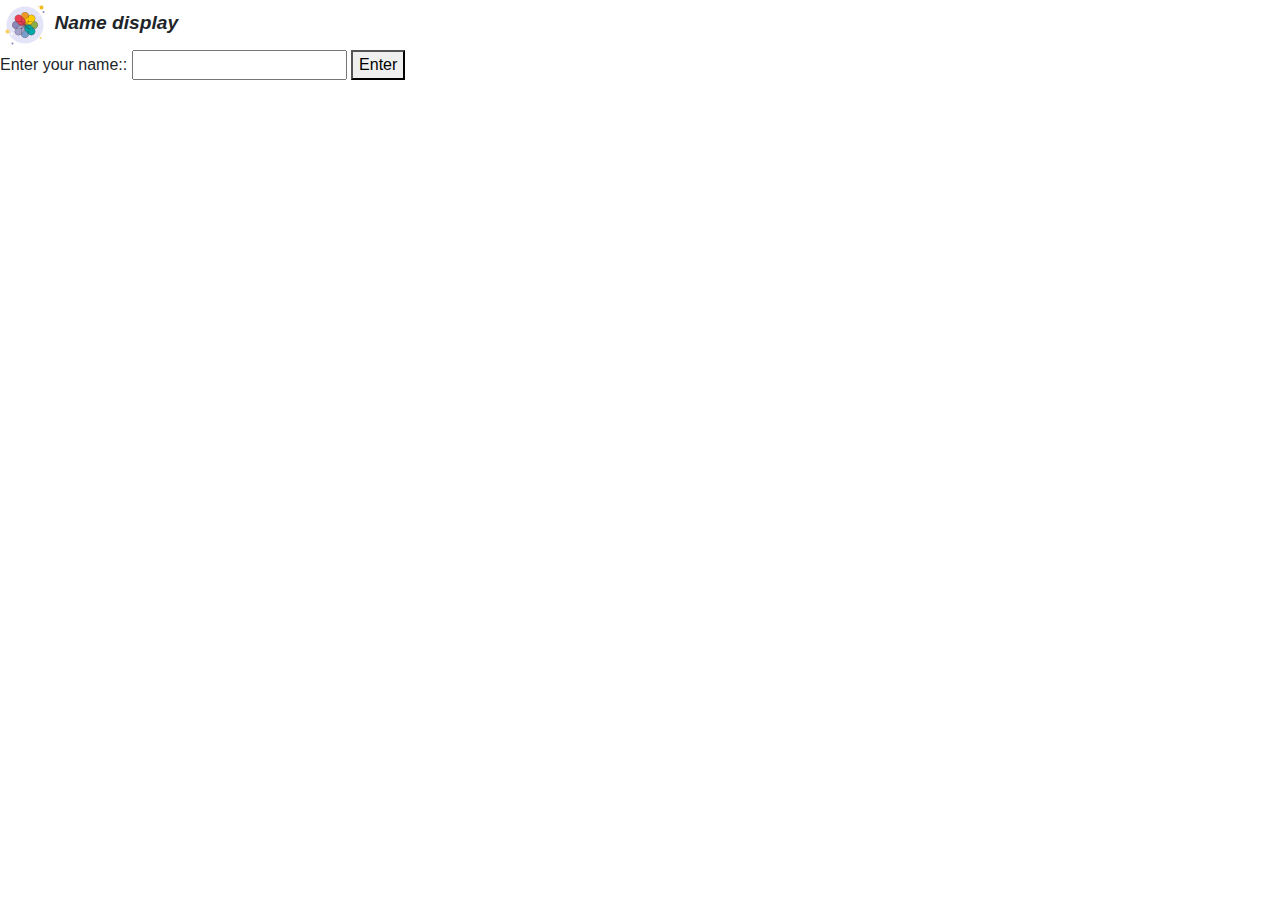
==== popup.html @ 160a6e15 "CHROME EXTENSION" ====
<!DOCTYPE html>
<html lang="en">
  <head>
    <meta charset="UTF-8" />
    <meta name="viewport" content="width=device-width, initial-scale=1.0" />
    <title>Namer</title>
    <link
      rel="stylesheet"
      href="https://stackpath.bootstrapcdn.com/bootstrap/4.5.2/css/bootstrap.min.css"
      integrity="sha384-JcKb8q3iqJ61gNV9KGb8thSsNjpSL0n8PARn9HuZOnIxN0hoP+VmmDGMN5t9UJ0Z"
      crossorigin="anonymous"
    />
    <script src="./jquery-3.5.1.slim.min.js"></script>
    <script src="./popup.js"></script>
  </head>
  <body>
    <img src="./icons8-ios-photos-50.png" />
    <label style="font-size: larger;"
      ><em><strong>Name display</strong></em></label
    >
    <div id="Container" style="display: block;">
      <label>Enter your name::</label>
      <input id="nameField" />
      <button id="enter">Enter</button>
    </div>
    <div id="nameDisplay" style="display: none;">
      <h4 id="nameTag"></h4>
    </div>
  </body>
</html>
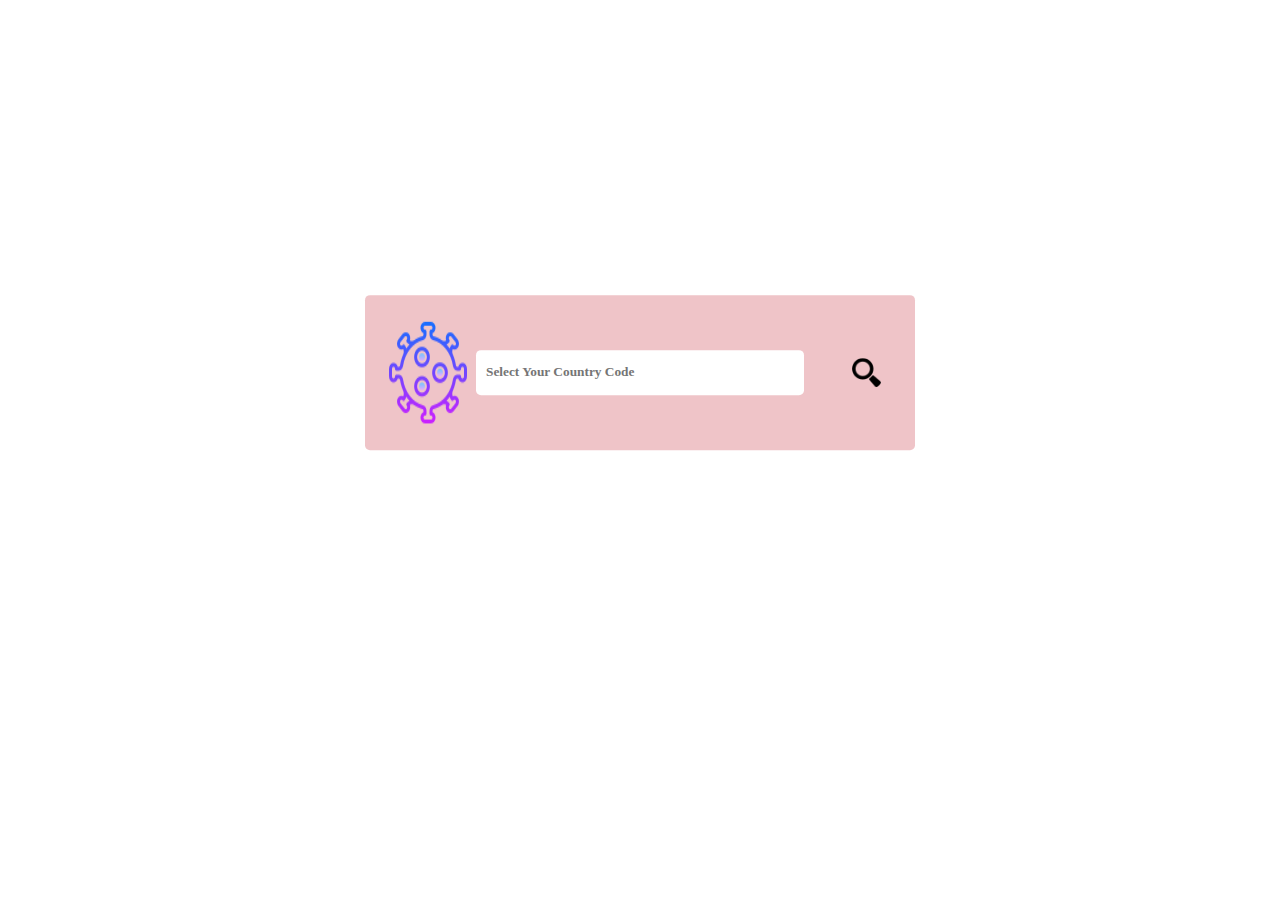
==== commit 1405f5ef: "FINAL RELESE" ====
--- a/popup.html
+++ b/popup.html
@@ -1,30 +1,66 @@
 <!DOCTYPE html>
 <html lang="en">
-  <head>
-    <meta charset="UTF-8" />
-    <meta name="viewport" content="width=device-width, initial-scale=1.0" />
-    <title>Namer</title>
-    <link
-      rel="stylesheet"
-      href="https://stackpath.bootstrapcdn.com/bootstrap/4.5.2/css/bootstrap.min.css"
-      integrity="sha384-JcKb8q3iqJ61gNV9KGb8thSsNjpSL0n8PARn9HuZOnIxN0hoP+VmmDGMN5t9UJ0Z"
-      crossorigin="anonymous"
-    />
-    <script src="./jquery-3.5.1.slim.min.js"></script>
-    <script src="./popup.js"></script>
-  </head>
-  <body>
-    <img src="./icons8-ios-photos-50.png" />
-    <label style="font-size: larger;"
-      ><em><strong>Name display</strong></em></label
-    >
-    <div id="Container" style="display: block;">
-      <label>Enter your name::</label>
-      <input id="nameField" />
-      <button id="enter">Enter</button>
+
+<head>
+    <meta charset="UTF-8">
+    <meta name="viewport" content="width=device-width, initial-scale=1.0">
+    <title>Global Covid19 Tracker</title>
+    <link rel="stylesheet" href="popup.css">
+    <script src="./jquery-3.5.1.min.js"></script>
+    <script src="popup.js"></script>
+</head>
+
+<body>
+    <div id="Container">
+        <img src="./icons8-coronavirus-96.png">
+        <input id="countryName" type="search" maxlength="2" placeholder="Select your Country Code">
+        <div class="searchbtn"><img src="search.png" <div style="margin: 50%;" class="search"></div>
     </div>
-    <div id="nameDisplay" style="display: none;">
-      <h4 id="nameTag"></h4>
+    <div class="results" style="display: none;">
+        <table class="data">
+            <tr>
+                <th>Country code</th>
+                <td class="data0"></td>
+            </tr>
+            <tr>
+                <th>Total Active Cases</th>
+                <td class="data1"></td>
+            </tr>
+            <tr>
+                <th>Total Cases</th>
+                <td class="data2"></td>
+            </tr>
+            <tr>
+                <th>Danger Rank</th>
+                <td class="data3"></td>
+            </tr>
+            <tr>
+                <th>Deaths</th>
+                <td class="data4"></td>
+            </tr>
+            <tr>
+                <th>New Cases Today</th>
+                <td class="data5"></td>
+            </tr>
+            <tr>
+                <th>New Deaths Today</th>
+                <td class="data6"></td>
+            </tr>
+            <tr>
+                <th>Recovered</th>
+                <td class="data7"></td>
+            </tr>
+            <tr>
+                <th>Serious Cases</th>
+                <td class="data8"></td>
+            </tr>
+            <tr>
+                <th> Unresolved</th>
+                <td class="data9"></td>
+            </tr>
+        </table>
     </div>
-  </body>
-</html>
+    </div>
+</body>
+
+</html>--- a/popup.css
+++ b/popup.css
@@ -0,0 +1,73 @@
+@import url('<link href="https://fonts.googleapis.com/css2?family=Lora:ital,wght@1,500&display=swap" rel="stylesheet">');
+
+* {
+    font-family: "Lora", serif;
+    margin: 0;
+    border: 0;
+    outline: none;
+    box-sizing: border-box;
+}
+
+#Container {
+    position: absolute;
+    top: 50%;
+    left: 50%;
+    transform: translate(-50%, -100%);
+    background: rgba(218, 116, 124, 0.425);
+    max-width: 550px;
+    width: 100%;
+    padding: 15px;
+    display: flex;
+    justify-content: space-between;
+    border-radius: 5px;
+}
+
+#countryName {
+    width: 100%;
+    padding: 10px 10px;
+    border: black thin;
+    border-radius: 5px;
+    font-weight: bold;
+    margin-top: 40px;
+    margin-bottom: 40px;
+    text-transform: capitalize;
+}
+
+.searchbtn,
+.search {
+    width: 30%;
+    border-radius: 5px;
+    position: relative;
+    cursor: pointer;
+}
+
+.data {
+    width: 100%;
+    position: absolute;
+    top: 50%;
+    left: 50%;
+    transform: translate(-50%, -50%);
+    text-align: center;
+}
+
+img {
+    vertical-align: middle;
+}
+
+.data,
+.data tr,
+.data th,
+.dada td {
+    border: 1px solid black;
+    border-collapse: collapse;
+    background-color: #c4c4c4;
+}
+
+.data {
+    position: absolute;
+    z-index: 11;
+    margin-top: 1rem;
+    top: 1rem;
+    width: 40rem;
+    height: 60vh;
+}